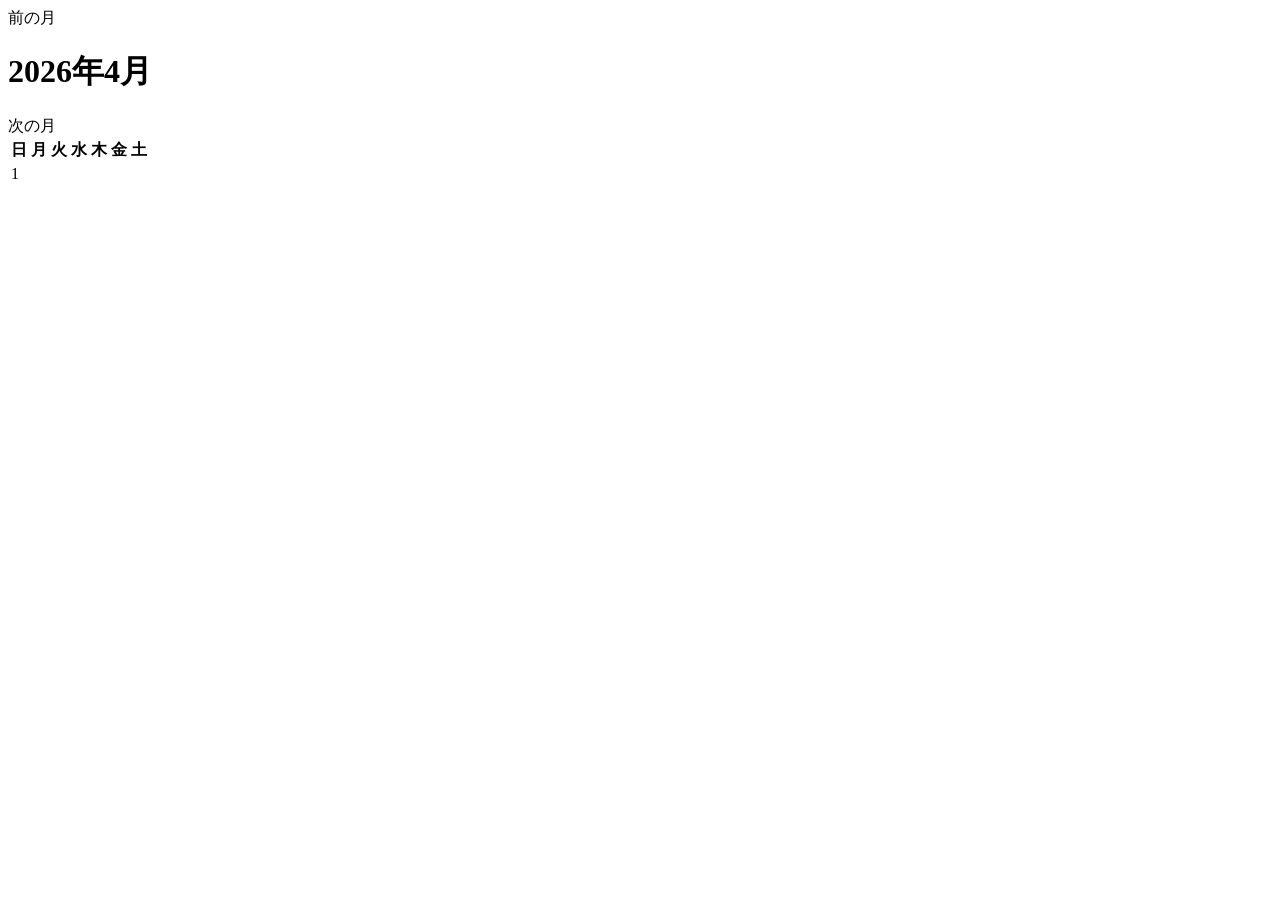
==== src/main/resources/templates/calendar.html @ ea119605 "カレンダーの枠を作る" ====
<!DOCTYPE html>
<html lang="ja" xmlns:th="http://www.thymeleaf.org">
<head>
    <meta charset="UTF-8">
    <meta name="viewport" content="width=device-width, initial-scale=1.0">
    <title>カレンダー</title>
    <link rel="stylesheet" href="/css/style.css">
</head>
<body>
    <main class="container calendar-page">
        <div class="calendar-header">
            <a class="btn sub" th:href="@{/calendar(year=${previousYear},month=${previousMonth})}">前の月</a>
            <h1 class="page-title" th:text="${monthTitle}">2026年4月</h1>
            <a class="btn sub" th:href="@{/calendar(year=${nextYear},month=${nextMonth})}">次の月</a>
        </div>

        <table class="calendar-table" th:attr="data-from=${from},data-to=${to}">
            <thead>
                <tr>
                    <th scope="col">日</th>
                    <th scope="col">月</th>
                    <th scope="col">火</th>
                    <th scope="col">水</th>
                    <th scope="col">木</th>
                    <th scope="col">金</th>
                    <th scope="col">土</th>
                </tr>
            </thead>
            <tbody>
                <tr th:each="week : ${weeks}">
                    <td th:each="day : ${week}" th:attr="data-date=${day.date}">
                        <span th:if="${day.date != null}" th:text="${day.date.dayOfMonth}">1</span>
                    </td>
                </tr>
            </tbody>
        </table>
    </main>
</body>
</html>
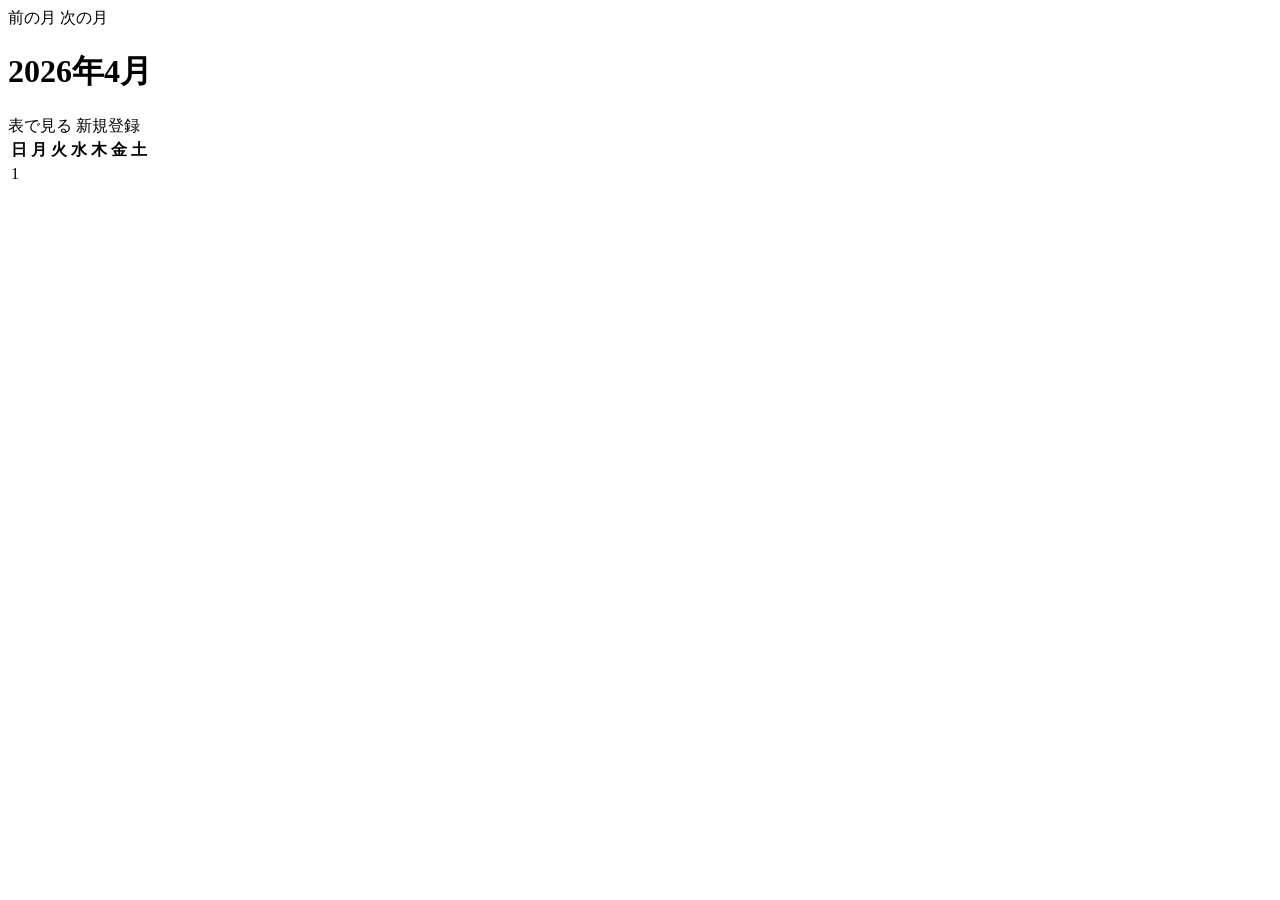
==== commit 6c963687: "祝日を色分けする・表と行き来する" ====
--- a/src/main/resources/templates/calendar.html
+++ b/src/main/resources/templates/calendar.html
@@ -9,9 +9,15 @@
 <body>
     <main class="container calendar-page">
         <div class="calendar-header">
-            <a class="btn sub" th:href="@{/calendar(year=${previousYear},month=${previousMonth})}">前の月</a>
+            <div class="calendar-header-left">
+                <a class="btn sub" th:href="@{/calendar(year=${previousYear},month=${previousMonth})}">前の月</a>
+                <a class="btn sub" th:href="@{/calendar(year=${nextYear},month=${nextMonth})}">次の月</a>
+            </div>
             <h1 class="page-title" th:text="${monthTitle}">2026年4月</h1>
-            <a class="btn sub" th:href="@{/calendar(year=${nextYear},month=${nextMonth})}">次の月</a>
+            <div class="calendar-header-right">
+                <a class="btn sub" th:href="@{/todos}">表で見る</a>
+                <a class="btn sub" th:href="@{/todos/new}">新規登録</a>
+            </div>
         </div>
 
         <table class="calendar-table" th:attr="data-from=${from},data-to=${to}">
@@ -35,5 +41,78 @@
             </tbody>
         </table>
     </main>
+    <script>
+        async function loadTodosIntoCalendar() {
+            const calendarTable = document.querySelector('.calendar-table');
+            const from = calendarTable.dataset.from;
+            const to = calendarTable.dataset.to;
+            const res = await fetch(`/api/todos?from=${from}&to=${to}`);
+            const todos = await res.json();
+
+            const cells = document.querySelectorAll('td[data-date]');
+            const todosByDate = {};
+            todos.forEach(todo => {
+                if (!todosByDate[todo.dueDate]) todosByDate[todo.dueDate] = [];
+                todosByDate[todo.dueDate].push(todo);
+            });
+
+            const now = new Date();
+            const today = `${now.getFullYear()}-${String(now.getMonth() + 1).padStart(2, '0')}-${String(now.getDate()).padStart(2, '0')}`;
+            cells.forEach(cell => {
+                const dateTodos = todosByDate[cell.dataset.date] || [];
+                dateTodos.slice(0, 3).forEach(todo => {
+                    const todoName = document.createElement('a');
+                    todoName.href = `/todos/${todo.id}/edit`;
+                    todoName.textContent = todo.title;
+                    todoName.className = 'calendar-todo-link';
+                    if (todo.dueDate < today && !todo.completed) {
+                        todoName.style.color = 'red';
+                    }
+                    cell.appendChild(todoName);
+                });
+                if (dateTodos.length > 3) {
+                    const otherTodos = document.createElement('div');
+                    otherTodos.textContent = `ほか ${dateTodos.length - 3}件`;
+                    cell.appendChild(otherTodos);
+                }
+            });
+        }
+
+        async function loadHolidaysIntoCalendar() {
+            const calendarTable = document.querySelector('.calendar-table');
+            const from = calendarTable.dataset.from;
+            const to = calendarTable.dataset.to;
+            const res = await fetch(`/api/holidays?from=${from}&to=${to}`);
+            const holidays = await res.json();
+
+            if (res.headers.has('X-Holidays-Unavailable')) {
+                const notice = document.createElement('p');
+                notice.textContent = '祝日を取れませんでした';
+                document.querySelector('main').prepend(notice);
+            }
+
+            const style = document.createElement('style');
+            style.textContent = `
+                .calendar-table td.saturday { background-color: #eaf3ff; }
+                .calendar-table td.sunday { background-color: #ffecec; }
+                .calendar-table td.holiday { background-color: #fff4cc; }
+            `;
+            document.head.appendChild(style);
+
+            const cells = document.querySelectorAll('td[data-date]');
+            cells.forEach(cell => {
+                const date = new Date(`${cell.dataset.date}T00:00:00`);
+                if (date.getDay() === 6) cell.classList.add('saturday');
+                if (date.getDay() === 0) cell.classList.add('sunday');
+                if (holidays[cell.dataset.date]) {
+                    cell.classList.add('holiday');
+                    cell.title = holidays[cell.dataset.date];
+                }
+            });
+        }
+
+        loadTodosIntoCalendar();
+        loadHolidaysIntoCalendar();
+    </script>
 </body>
 </html>
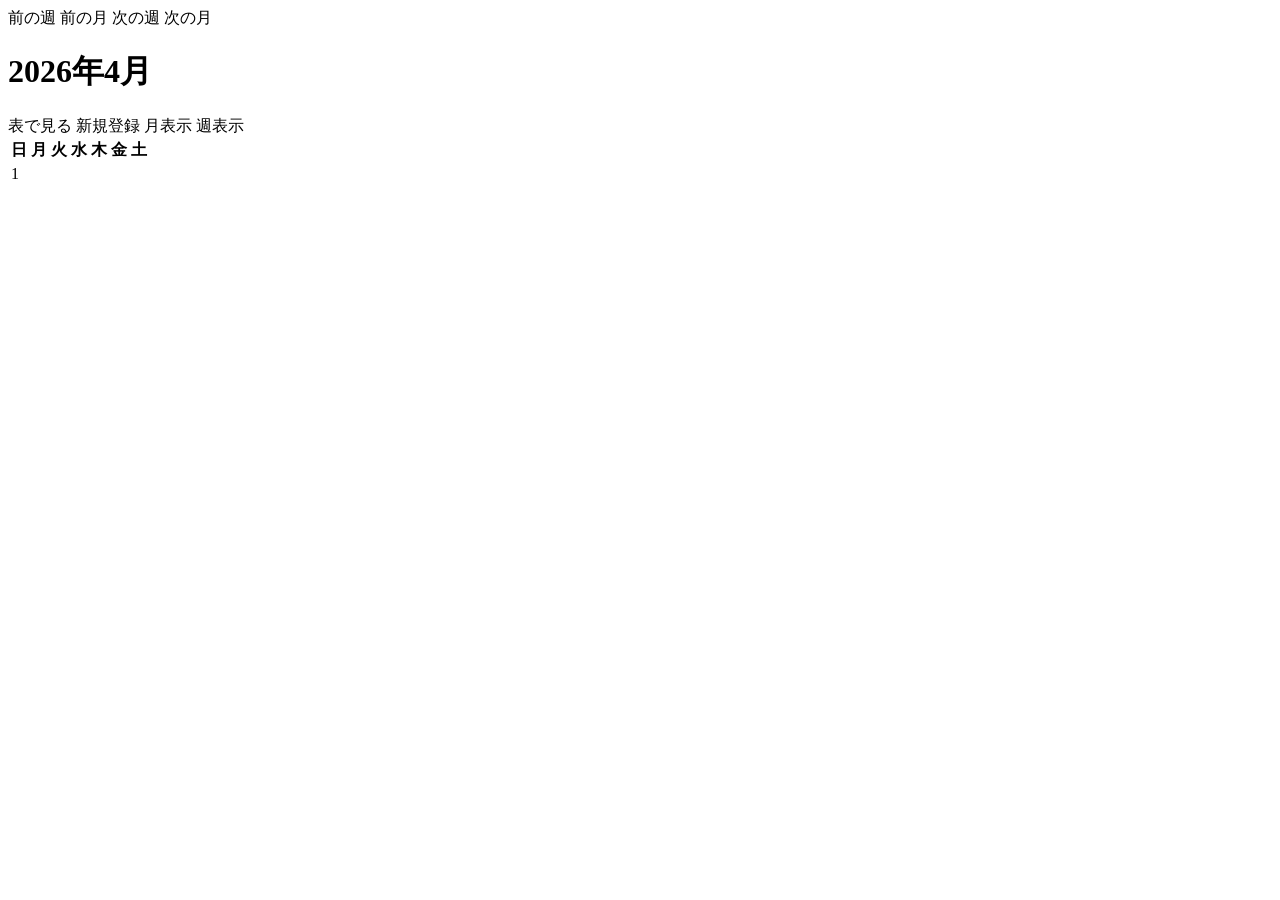
==== commit aaf9a17d: "15-13まで" ====
--- a/src/main/resources/templates/calendar.html
+++ b/src/main/resources/templates/calendar.html
@@ -7,16 +7,20 @@
     <link rel="stylesheet" href="/css/style.css">
 </head>
 <body>
-    <main class="container calendar-page">
-        <div class="calendar-header">
+    <main class="container calendar-page" th:classappend="${isWeekView} ? ' week-view' : ''">
+        <div class="calendar-header" th:classappend="${isWeekView} ? ' week-view-header' : ''">
             <div class="calendar-header-left">
-                <a class="btn sub" th:href="@{/calendar(year=${previousYear},month=${previousMonth})}">前の月</a>
-                <a class="btn sub" th:href="@{/calendar(year=${nextYear},month=${nextMonth})}">次の月</a>
+                <a class="btn sub" th:if="${isWeekView}" th:href="@{/calendar(view='week',from=${previousFrom})}">前の週</a>
+                <a class="btn sub" th:unless="${isWeekView}" th:href="@{/calendar(year=${previousYear},month=${previousMonth})}">前の月</a>
+                <a class="btn sub" th:if="${isWeekView}" th:href="@{/calendar(view='week',from=${nextFrom})}">次の週</a>
+                <a class="btn sub" th:unless="${isWeekView}" th:href="@{/calendar(year=${nextYear},month=${nextMonth})}">次の月</a>
             </div>
             <h1 class="page-title" th:text="${monthTitle}">2026年4月</h1>
             <div class="calendar-header-right">
                 <a class="btn sub" th:href="@{/todos}">表で見る</a>
                 <a class="btn sub" th:href="@{/todos/new}">新規登録</a>
+                <a class="btn sub" th:if="${isWeekView}" th:href="@{/calendar(year=${year},month=${month})}">月表示</a>
+                <a class="btn sub" th:unless="${isWeekView}" th:href="@{/calendar(view='week',from=${from})}">週表示</a>
             </div>
         </div>
 
@@ -34,7 +38,7 @@
             </thead>
             <tbody>
                 <tr th:each="week : ${weeks}">
-                    <td th:each="day : ${week}" th:attr="data-date=${day.date}">
+                    <td th:each="day : ${week}" th:attr="data-date=${day.date}" th:classappend="${isWeekView} ? ' week-day' : ''">
                         <span th:if="${day.date != null}" th:text="${day.date.dayOfMonth}">1</span>
                     </td>
                 </tr>
@@ -42,6 +46,35 @@
         </table>
     </main>
     <script>
+        const isWeekView = () => document.querySelector('main').classList.contains('week-view');
+
+        function getCalendarCellArea(cell, className) {
+            let area = cell.querySelector(`.${className}`);
+            if (area) return area;
+            area = document.createElement('div');
+            area.className = className;
+            const date = cell.querySelector('span');
+            if (className === 'calendar-weather-area') {
+                date.insertAdjacentElement('afterend', area);
+            } else {
+                const weatherArea = cell.querySelector('.calendar-weather-area');
+                (weatherArea || date).insertAdjacentElement('afterend', area);
+            }
+            return area;
+        }
+
+        function weatherMark(weatherText) {
+            const marks = {
+                '晴': '<circle cx="12" cy="12" r="4"/><path d="M12 2v3M12 19v3M2 12h3M19 12h3M4.9 4.9l2.1 2.1M17 17l2.1 2.1M19.1 4.9 17 7M7 17l-2.1 2.1"/>',
+                '曇': '<path d="M6 18h11a4 4 0 0 0 .5-8A5.5 5.5 0 0 0 7 8.5 4.5 4.5 0 0 0 6 18Z"/>',
+                '雨': '<path d="M6 14h11a4 4 0 0 0 .5-8A5.5 5.5 0 0 0 7 4.5 4.5 4.5 0 0 0 6 14Z"/><path d="m8 17-1 3M13 17l-1 3M18 17l-1 3"/>',
+                '雷雨': '<path d="M6 12h11a4 4 0 0 0 .5-8A5.5 5.5 0 0 0 7 2.5 4.5 4.5 0 0 0 6 12Z"/><path d="m13 12-3 5h3l-2 5 6-7h-3l2-3"/>',
+                '雪': '<path d="M12 3v18M3 12h18M5.6 5.6l12.8 12.8M18.4 5.6 5.6 18.4"/><path d="M12 3l-1.5 2M12 3l1.5 2M12 21l-1.5-2M12 21l1.5-2"/>'
+            };
+            const body = marks[weatherText] || marks['曇'];
+            return `<svg class="weather-mark" viewBox="0 0 24 24" role="img" aria-label="${weatherText}" focusable="false"><title>${weatherText}</title><g fill="none" stroke="currentColor" stroke-width="1.8" stroke-linecap="square" stroke-linejoin="miter">${body}</g></svg>`;
+        }
+
         async function loadTodosIntoCalendar() {
             const calendarTable = document.querySelector('.calendar-table');
             const from = calendarTable.dataset.from;
@@ -60,7 +93,9 @@
             const today = `${now.getFullYear()}-${String(now.getMonth() + 1).padStart(2, '0')}-${String(now.getDate()).padStart(2, '0')}`;
             cells.forEach(cell => {
                 const dateTodos = todosByDate[cell.dataset.date] || [];
-                dateTodos.slice(0, 3).forEach(todo => {
+                const visibleTodos = isWeekView() ? dateTodos : dateTodos.slice(0, 3);
+                const todoArea = getCalendarCellArea(cell, 'calendar-todo-area');
+                visibleTodos.forEach(todo => {
                     const todoName = document.createElement('a');
                     todoName.href = `/todos/${todo.id}/edit`;
                     todoName.textContent = todo.title;
@@ -68,12 +103,12 @@
                     if (todo.dueDate < today && !todo.completed) {
                         todoName.style.color = 'red';
                     }
-                    cell.appendChild(todoName);
+                    todoArea.appendChild(todoName);
                 });
-                if (dateTodos.length > 3) {
+                if (!isWeekView() && dateTodos.length > 3) {
                     const otherTodos = document.createElement('div');
                     otherTodos.textContent = `ほか ${dateTodos.length - 3}件`;
-                    cell.appendChild(otherTodos);
+                    todoArea.appendChild(otherTodos);
                 }
             });
         }
@@ -111,8 +146,29 @@
             });
         }
 
+        async function loadWeatherIntoCalendar() {
+            const calendarTable = document.querySelector('.calendar-table');
+            const cells = document.querySelectorAll('td[data-date]');
+            try {
+                const res = await fetch(`/api/weather?from=${calendarTable.dataset.from}&to=${calendarTable.dataset.to}`);
+                if (!res.ok) return;
+                const weather = await res.json();
+                cells.forEach(cell => {
+                    if (weather[cell.dataset.date]) {
+                        const weatherLabel = document.createElement('div');
+                        weatherLabel.className = 'calendar-weather';
+                        weatherLabel.innerHTML = weatherMark(weather[cell.dataset.date]);
+                        getCalendarCellArea(cell, 'calendar-weather-area').appendChild(weatherLabel);
+                    }
+                });
+            } catch (error) {
+                // 天気が取れなくても、既に表示しているカレンダーはそのまま残す
+            }
+        }
+
         loadTodosIntoCalendar();
         loadHolidaysIntoCalendar();
+        loadWeatherIntoCalendar();
     </script>
 </body>
 </html>
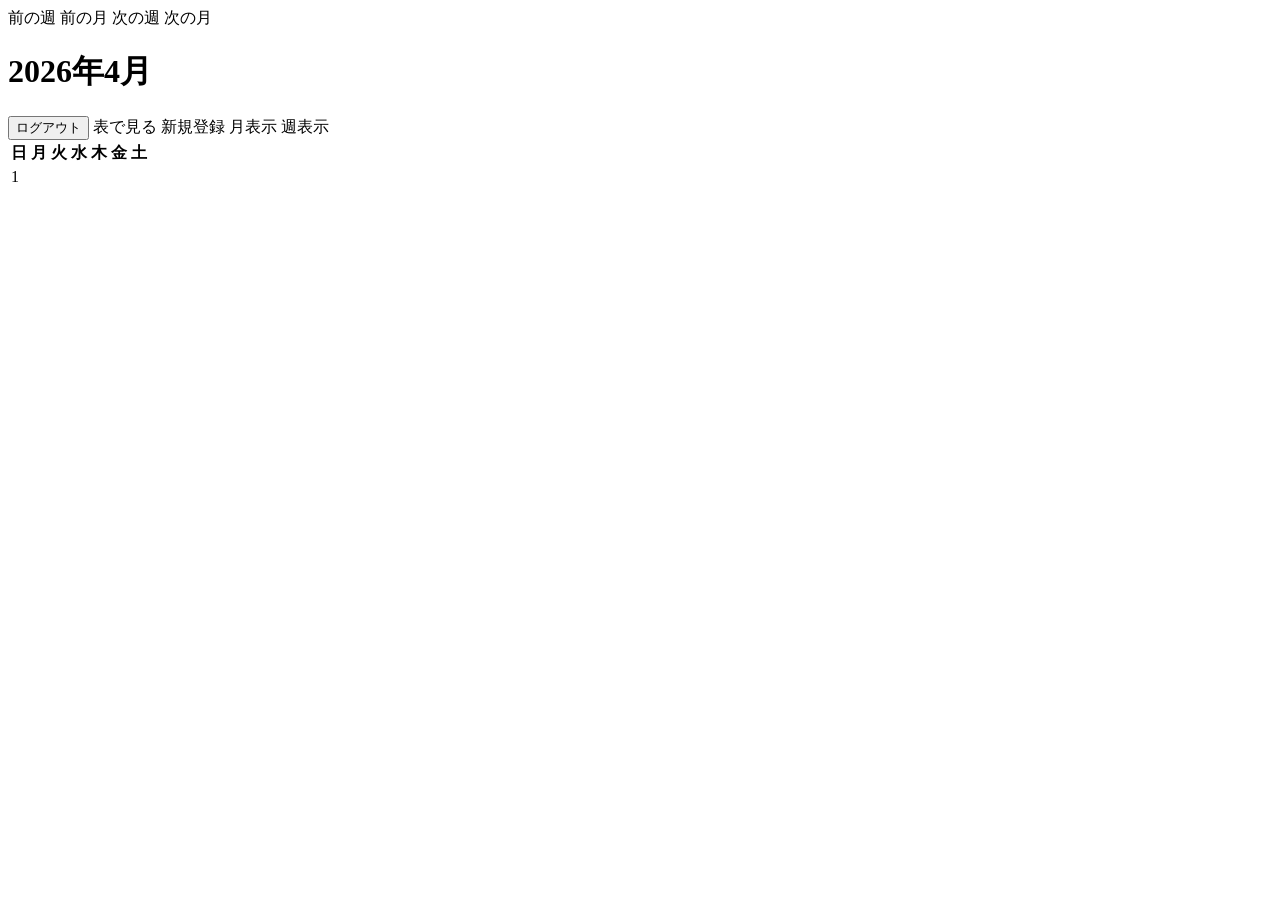
==== commit 2a55deee: "ログイン認証機能を追加" ====
--- a/src/main/resources/templates/calendar.html
+++ b/src/main/resources/templates/calendar.html
@@ -17,6 +17,9 @@
             </div>
             <h1 class="page-title" th:text="${monthTitle}">2026年4月</h1>
             <div class="calendar-header-right">
+                <form th:action="@{/logout}" method="post" style="display:inline; margin:0;">
+                    <button class="btn sub" type="submit">ログアウト</button>
+                </form>
                 <a class="btn sub" th:href="@{/todos}">表で見る</a>
                 <a class="btn sub" th:href="@{/todos/new}">新規登録</a>
                 <a class="btn sub" th:if="${isWeekView}" th:href="@{/calendar(year=${year},month=${month})}">月表示</a>
@@ -128,9 +131,9 @@
 
             const style = document.createElement('style');
             style.textContent = `
-                .calendar-table td.saturday { background-color: #eaf3ff; }
-                .calendar-table td.sunday { background-color: #ffecec; }
-                .calendar-table td.holiday { background-color: #fff4cc; }
+                .calendar-table td.saturday > span { color: #456d91; }
+                .calendar-table td.sunday > span { color: #b35a5a; }
+                .calendar-table td.holiday > span { color: #ff651f; }
             `;
             document.head.appendChild(style);
 
